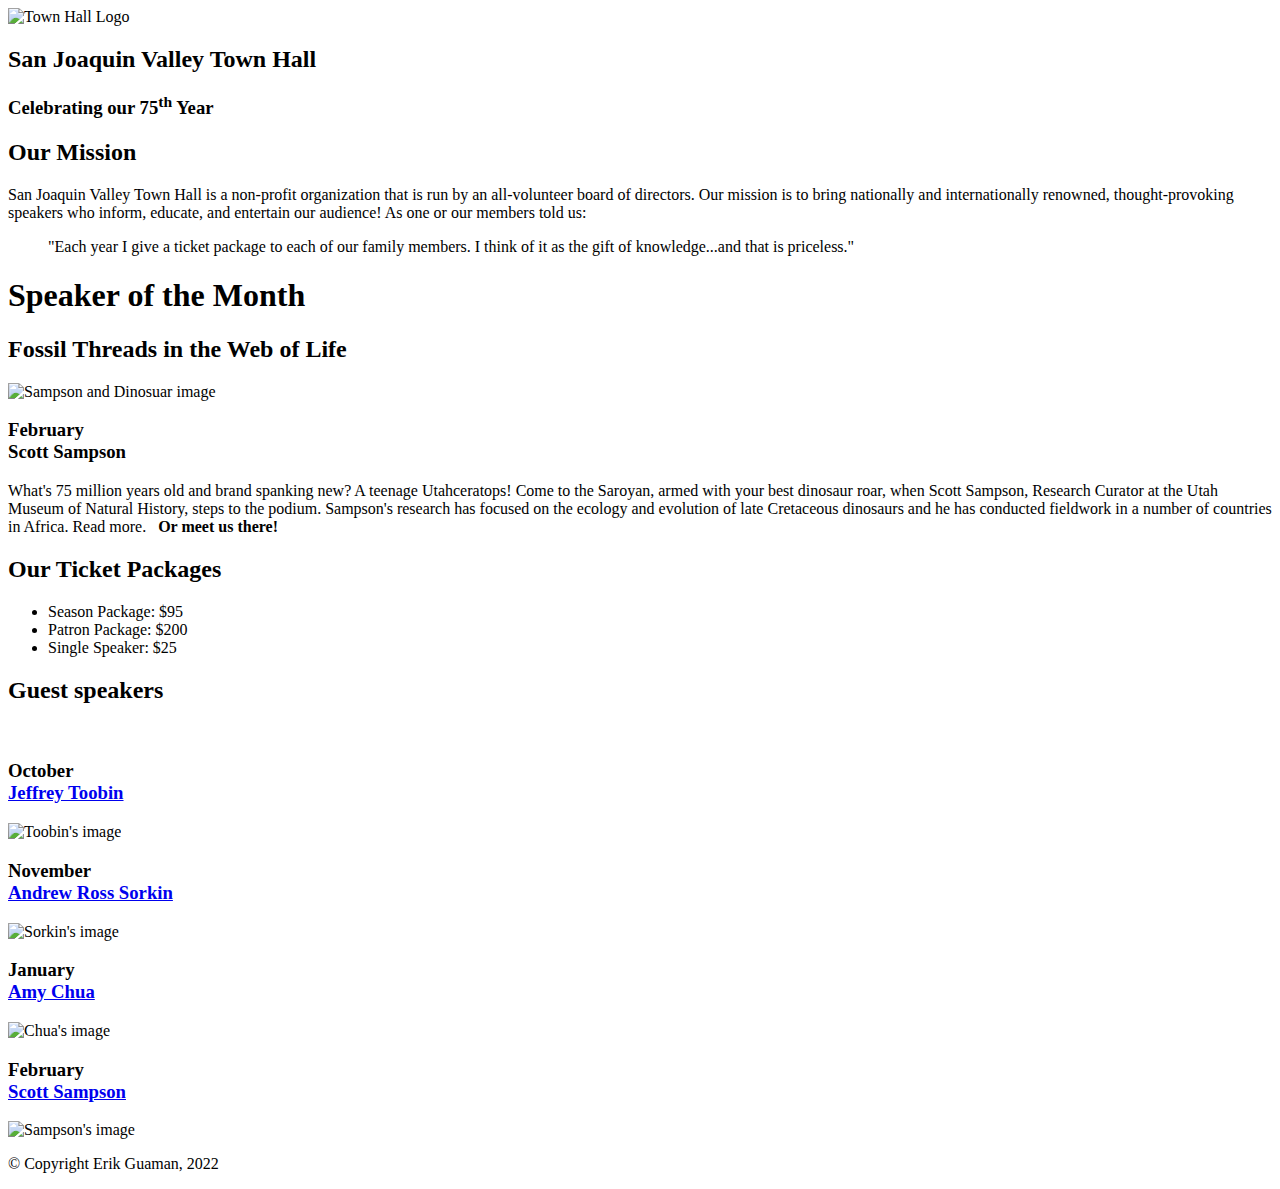
==== index.html @ 96944675 "Add files via upload" ====
<!DOCTYPE html>
<html lang="en">

<head>
    <meta charset="utf-8">
    <title>San Joaquin Valley Town Hall</title>
    <link rel="shortcut icon" href="images/favicon.ico">
    <link rel="stylesheet" href="styles/normalize.css">
    <link rel="stylesheet" href="styles/main.css">
</head>

<body>
<header>
    <img src="images/town_hall_logo.gif" alt="Town Hall Logo" height="80">
    <h2>San Joaquin Valley Town Hall</h2>
    <h3>Celebrating our <span class="shadow">75<sup>th</sup></span> Year</h3>
</header>
<main>
    <section>
        <h2>Our Mission</h2>
        <p>San Joaquin Valley Town Hall is a non-profit organization that is run by an all-volunteer board of
        directors. Our mission is to bring nationally and internationally renowned, thought-provoking
        speakers who inform, educate, and entertain our audience! As one or our members told us:
        </p>
        <blockquote>&quot;Each year I give a ticket package to each of our family members. I think of it as the gift
            of knowledge...and that is priceless.&quot;
        </blockquote>

        <h1>Speaker of the Month</h1>
        <article>
            <h2>Fossil Threads in the Web of Life</h2>

            <img src="images/sampson_dinosaur.jpg" alt="Sampson and Dinosuar image">

            <h3>February <br>
                Scott Sampson</h3>

            <p>
                What's 75 million years old and brand spanking new? A teenage Utahceratops! Come to the Saroyan, armed with your
                best dinosaur roar, when Scott Sampson, Research Curator at the Utah Museum of Natural History, steps to the
                podium. Sampson's research has focused on the ecology and evolution of late Cretaceous dinosaurs and he has
                conducted fieldwork in a number of countries in Africa.

                <a>Read more.</a> &nbsp; <b>Or meet us there!</b>
            </p>
        </article>

        <h2>Our Ticket Packages</h2>
        <ul>
            <li>Season Package: $95</li>
            <li>Patron Package: $200</li>
            <li>Single Speaker: $25</li>
        </ul>
    </section>

    <aside>
        <h2>Guest speakers</h2>
        <br>
        <h3>October <br>
            <a href="speakers/toobin.html">Jeffrey Toobin</a>
        </h3>
        <img src="images/toobin75.jpg" alt="Toobin's image">

        <h3>November <br>
            <a href="speakers/sorkin.html">Andrew Ross Sorkin</a>
        </h3>
        <img src="images/sorkin75.jpg" alt="Sorkin's image">

        <h3>January <br>
            <a href="speakers/chua.html">Amy Chua</a>
        </h3>
        <img src="images/chua75.jpg" alt="Chua's image">

        <h3>February <br>
            <a href="speakers/sampson.html">Scott Sampson</a>
        </h3>
        <img src="images/sampson75.jpg" alt="Sampson's image">
    </aside>
</main>
<footer>
    <p>&copy Copyright Erik Guaman, 2022</p>
</footer>
</body>
</html>
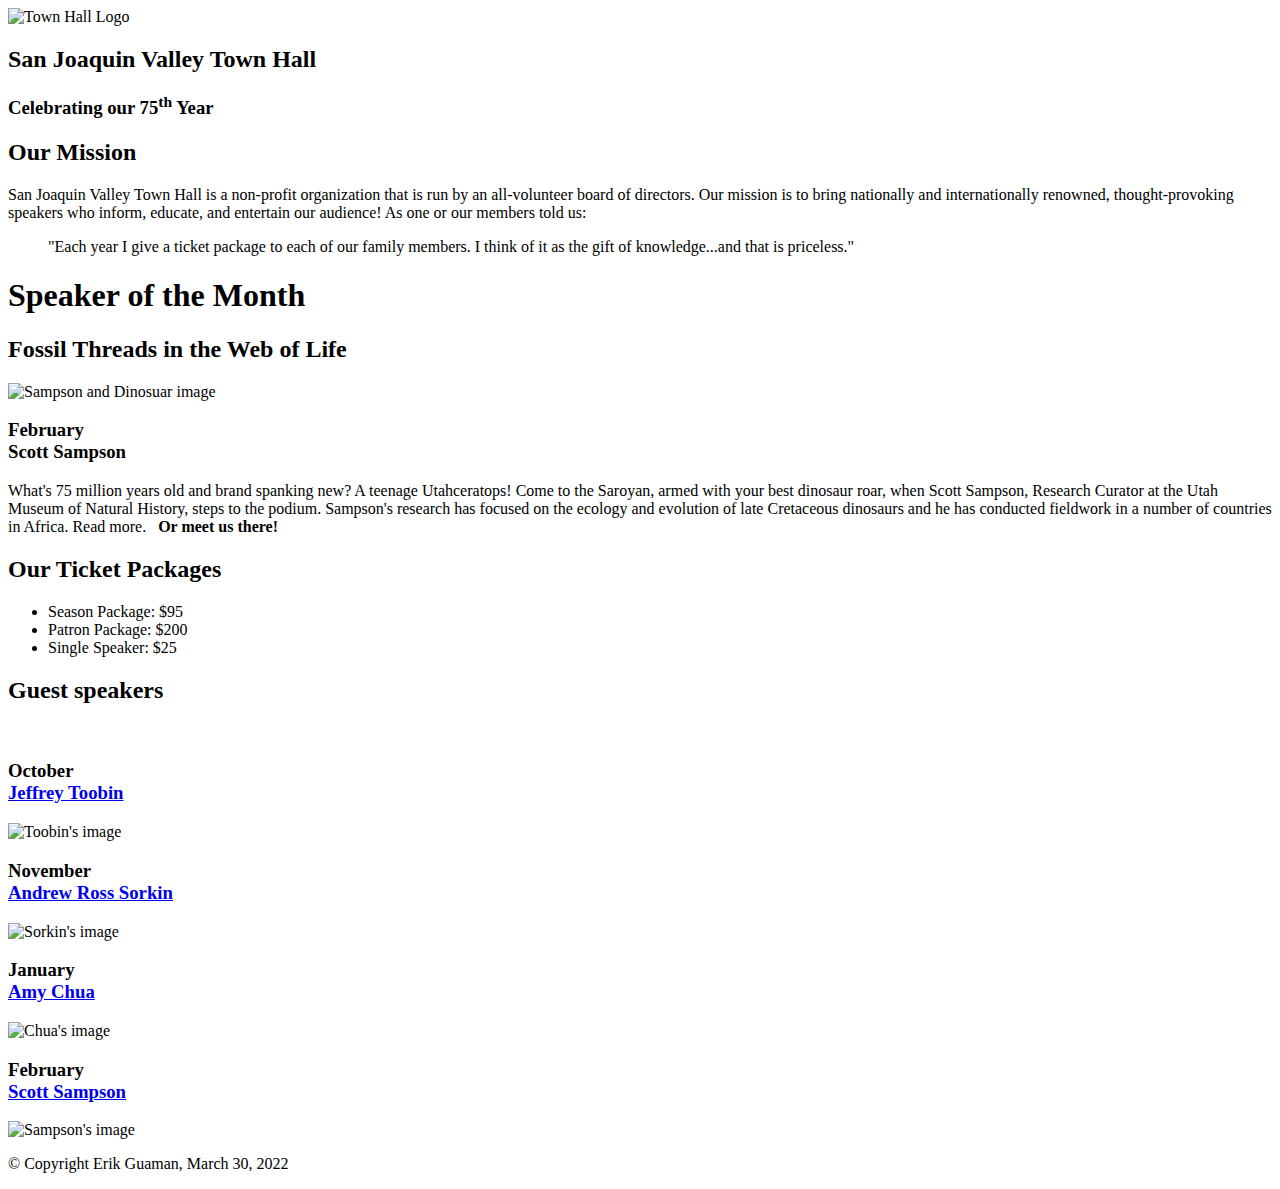
==== commit 3d699c76: "Update index.html" ====
--- a/index.html
+++ b/index.html
@@ -78,7 +78,7 @@
     </aside>
 </main>
 <footer>
-    <p>&copy Copyright Erik Guaman, 2022</p>
+    <p>&copy Copyright Erik Guaman, March 30, 2022</p>
 </footer>
 </body>
-</html>+</html>
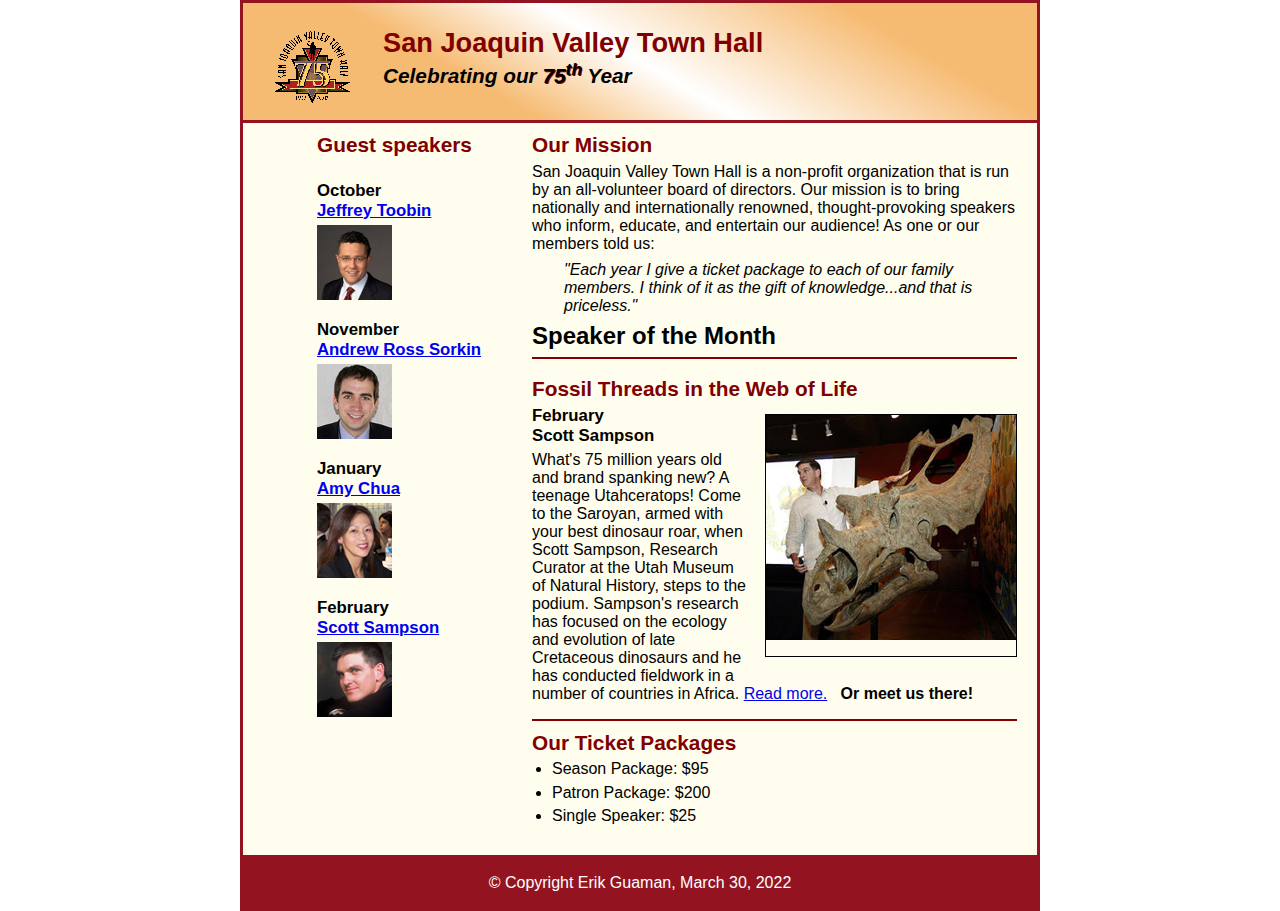
==== commit a7465ddd: "Update index.html" ====
--- a/index.html
+++ b/index.html
@@ -41,7 +41,7 @@
                 podium. Sampson's research has focused on the ecology and evolution of late Cretaceous dinosaurs and he has
                 conducted fieldwork in a number of countries in Africa.
 
-                <a>Read more.</a> &nbsp; <b>Or meet us there!</b>
+                <a href="speakers/sampson.html">Read more.</a> &nbsp; <b>Or meet us there!</b>
             </p>
         </article>
 
--- a/styles/main.css
+++ b/styles/main.css
@@ -0,0 +1,174 @@
+html {
+    background-color: white;
+}
+
+header{
+    border-bottom: 3px solid #931420;
+    padding-top: 1.5em;
+    padding-bottom: 2em;
+    background: linear-gradient(30deg, #f6bb73 0%, #f6bb73 30%, white 50%, #f6bb73 80%, #f6bb73 100%);
+}
+
+/* the styles for the header */
+header img {
+    float: left;
+    padding-left: 30px;
+    padding-right: 30px;
+}
+
+header h2{
+    font-size: 170%;
+    color: #800000;
+}
+
+header h3{
+    font-size: 130%;
+    font-style: italic;
+}
+
+h1{
+    font-size: 150%;
+    padding-top: 0.5em;
+    padding-bottom: 0.25em;
+    margin: 0;
+}
+
+/* the styles for the elements */
+body {
+    font-family: Arial, Helvetica, sans-serif;
+    font-size: 100%;
+    width: 800px;
+    margin: 0 auto;
+    border: 3px solid #931420;
+    background-color: #fffded;
+
+}
+
+/* the styles for the section */
+main {
+    clear: left;
+}
+
+main h1{
+    font-size: 150%;
+    padding-top: 0.3em;
+    padding-bottom: 0.3em;
+    /*border: solid 3px #b85f20;
+    border-radius: 5px;
+    box-shadow: 4.2px 4.2px black;*/
+}
+
+main section h2{
+    font-size: 130%;
+    color: #800000;
+    padding-top: 0.5em;
+    padding-bottom: 0.25em;
+}
+
+main h3{
+    font-size: 105%;
+    padding-bottom: 0.25em;
+}
+
+main img{
+    padding-bottom: 1em;
+}
+
+main p{
+    padding-bottom: 0.5em;
+}
+
+main blockquote{
+    padding-right: 2em;
+    padding-left: 2em;
+    font-style: italic;
+}
+
+ul{
+    padding-bottom: 0.25em;
+    padding-left: 1.25em;
+}
+
+li{
+    padding-bottom: 0.35em;
+}
+
+section{
+    width: 525px;
+    float: right;
+    padding-left: 20px;
+    padding-right: 20px;
+    padding-bottom: 20px;
+}
+
+article{
+    padding: 0.5em 0;
+    border-top: 2px solid #800000;
+    border-bottom: 2px solid #800000;
+}
+
+article img{
+    float: right;
+    margin: .5em 0 1em 1em;
+    border: 1px solid black;
+}
+
+article h2{
+    padding-top: 0;
+}
+
+article h3{
+    font-size: 105%;
+    padding-bottom: 0.25em;
+}
+aside{
+    width: 215px;
+    float: right;
+    padding-bottom: 20px;
+    padding-left: 20px;
+}
+
+main aside h2{
+    font-size: 130%;
+    color: #800000;
+    padding-top: 0.5em;
+    padding-bottom: 0.25em;
+}
+
+main aside h3{
+    font-size: 105%;
+    padding-bottom: 0.25em;
+}
+
+main aside img{
+    padding-bottom: 1em;
+}
+footer{
+    clear: both;
+    border-top: 3px solid #931420;
+    background-color: #931420;
+}
+
+/* the styles for the footer */
+footer p{
+    text-align: center;
+    color: white;
+    padding-bottom: 1em;
+    padding-top: 1em;
+}
+
+.shadow{
+    text-shadow: 1px 1px #800000;
+}
+
+a:hover{
+    font-style: italic;
+}
+
+/*this is a reset selector for boxing and padding*/
+* {
+    box-sizing: border-box;
+    margin: 0;
+    padding: 0;
+}
+
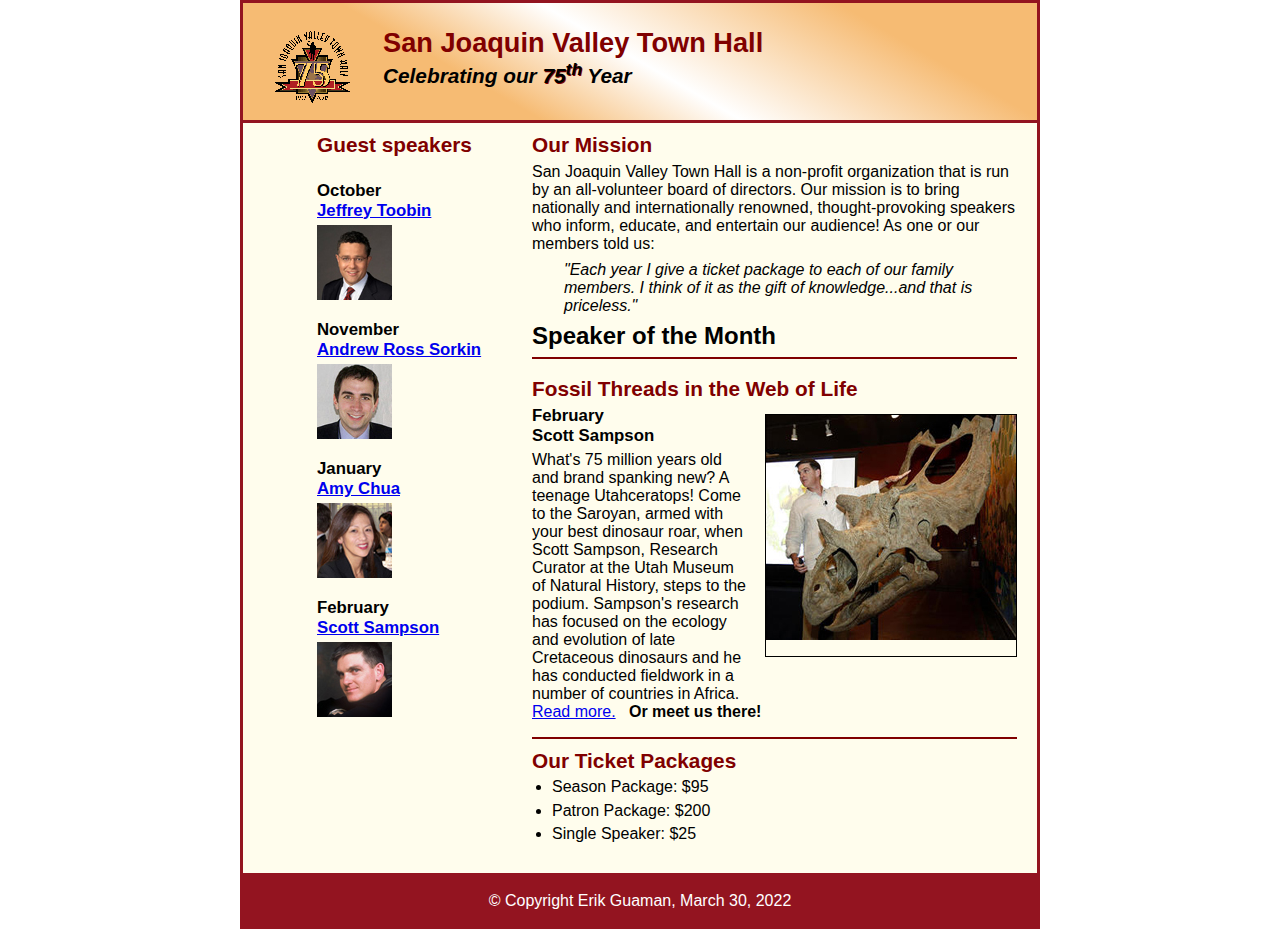
==== commit 77fe57ea: "Update index.html" ====
--- a/index.html
+++ b/index.html
@@ -41,6 +41,8 @@
                 podium. Sampson's research has focused on the ecology and evolution of late Cretaceous dinosaurs and he has
                 conducted fieldwork in a number of countries in Africa.
 
+                <br>
+                
                 <a href="speakers/sampson.html">Read more.</a> &nbsp; <b>Or meet us there!</b>
             </p>
         </article>
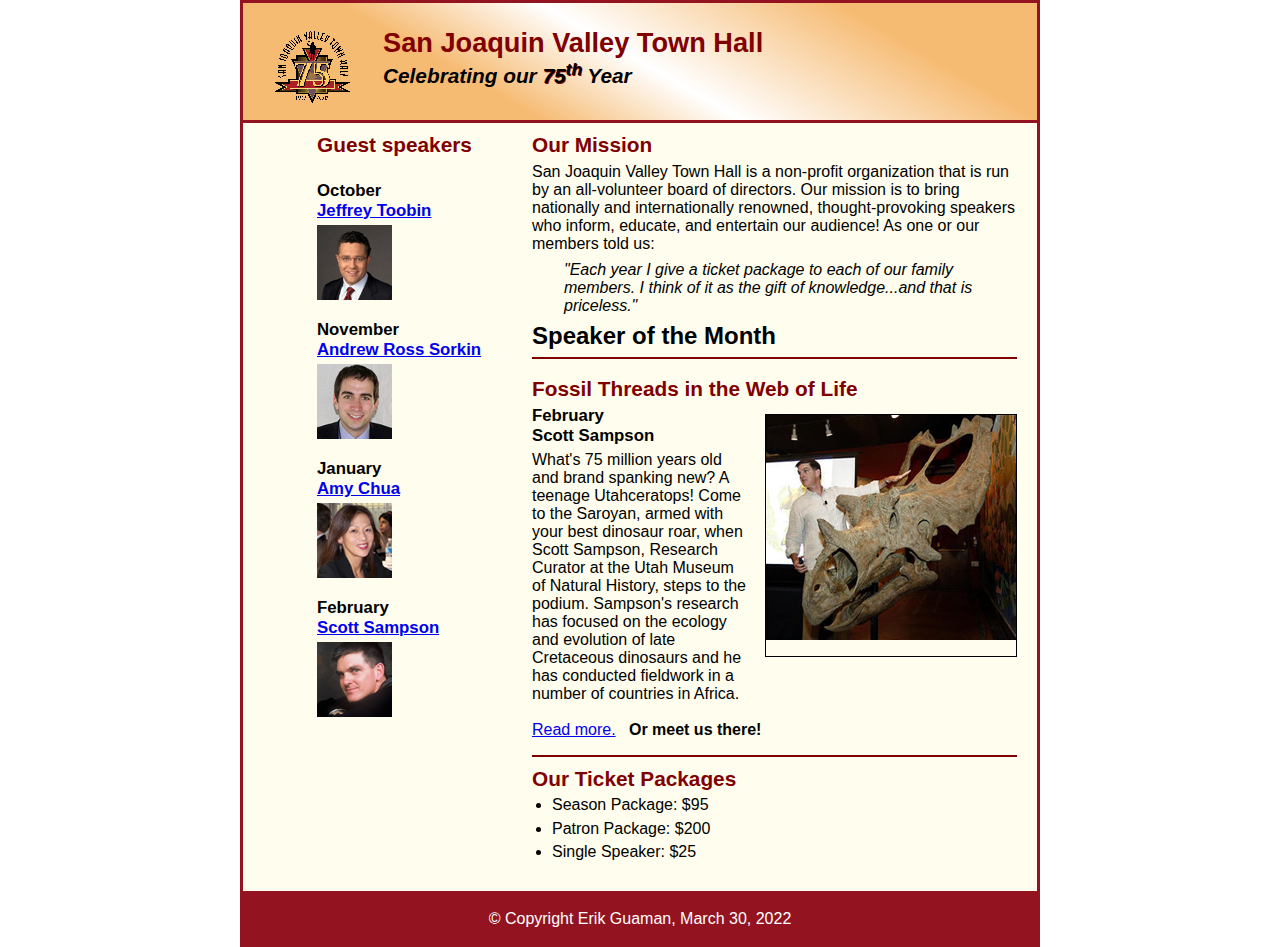
==== commit 4e9d4b51: "Update index.html" ====
--- a/index.html
+++ b/index.html
@@ -42,7 +42,7 @@
                 conducted fieldwork in a number of countries in Africa.
 
                 <br>
-                
+                <br>
                 <a href="speakers/sampson.html">Read more.</a> &nbsp; <b>Or meet us there!</b>
             </p>
         </article>
